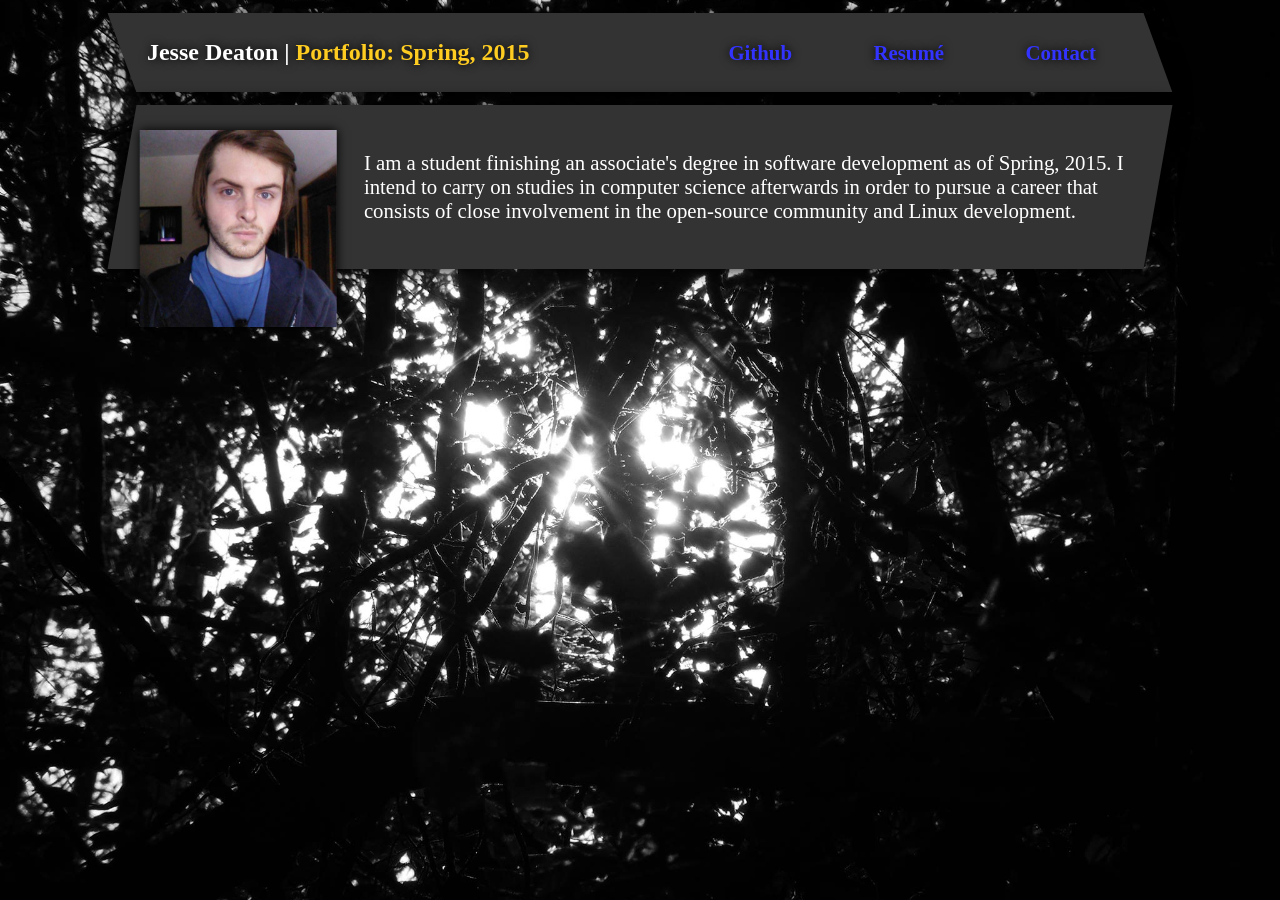
==== index.html @ 23d4b645 "dedicate rep to capstone" ====
<!DOCTYPE html>
<html>
<!--
    Capstone Portfolio
    Jesse Deaton
    Spring Semester, 2015
-->
<head>
    <meta charset="UTF-8">
    <title>Jesse Deaton</title>
    <script src="js/physicsjs/physicsjs-full.js"></script>
    <link rel=stylesheet href="css/main.css" type="text/css">
</head>
<body>
    <div class="nav">
        <h2 class="nav-title">Jesse Deaton | <span class="text-highlight">Portfolio: Spring, 2015</span></h2>
        <a class="nav-link" href="http://www.github.com/theoka">Github</a>
        <a class="nav-link" href="resume.html">Resum&eacute;</a>
        <a class="nav-link" href="contact.html">Contact</a>
    </div>
    <div class="main-upper">
        <img src="img/jdeaton.jpg" id="profile-img" alt="Jesse Deaton"></img>
        <p id="main-text">
        <!--<?php echo file_get_contents('txt/about.txt'); ?>-->
        I am a student finishing an associate's degree in software development as of 
        Spring, 2015. I intend to carry on studies in computer science afterwards 
        in order to pursue a career that consists of close involvement in the open-source 
        community and Linux development. 
        </p>
    </div>
    <script src="js/main-lower.js"></script>
    <!--
    <div class="main-lower">
    </div>
    <div class="main-lower">
        <div class="triangle-down"></div>
        <div class="triangle-up"></div>
        <div class="triangle-down"></div>
        <div class="triangle-up"></div>
        <div class="triangle-down"></div>
        <div class="triangle-up"></div>
        <div class="triangle-down"></div>
        <div class="triangle-up"></div>
    </div>
    -->
</body>
</html>
---- css/main.css ----
body
{
    color: #ffffff;
	background: #333333 url(../img/bg_main.jpg) no-repeat center center fixed; 
	-webkit-background-size: cover;
	-moz-background-size: cover;
	-o-background-size: cover;
	background-size: cover;
}
.nav
{
	background: #333333; 
    overflow: hidden;
    margin-left: auto;
    margin-right: auto;
    margin-top: 1%;
    margin-bottom: .5%;
    max-width: 78%;
    max-height: 100%;
    padding: .5% 2% .5% 2%;
    -moz-box-shadow: 0px 0px 20px #000;
    -webkit-box-shadow: 0px 0px 20px #000;
    box-shadow: 0px 0px 20px #000;
    -webkit-transform: skew(20deg);
    -moz-transform: skew(20deg);
    -o-transform: skew(20deg);
}
.nav-title
{
    display: inline-block;
    width: 50%;
    text-shadow: 0px 0px 10px #000;
    -webkit-transform: skew(-20deg);
    -moz-transform: skew(-20deg);
    -o-transform: skew(-20deg);
}
.nav-link
{
    display: inline-block;
    width: 15%;
    text-align: right;
    font-size: 130%;
    font-weight: bold;
    -webkit-transform: skew(-20deg);
    -moz-transform: skew(-20deg);
    -o-transform: skew(-20deg);
}
.main-upper
{
	background: #333333; 
    margin-left: auto;
    margin-right: auto;
    margin-top: 1%;
    margin-bottom: 1%;
    max-width: 78%;
    padding: 2%;
    -moz-box-shadow: 0px 0px 20px #000;
    -webkit-box-shadow: 0px 0px 20px #000;
    box-shadow: 0px 0px 20px #000;
    -webkit-transform: skew(-10deg);
    -moz-transform: skew(-10deg);
    -o-transform: skew(-10deg);
}
#profile-img
{
    z-index: 100;
    height: 20%;
    width: 20%;
    float: left;
    margin-right: 2%;
    -moz-box-shadow: 0px 0px 10px #000;
    -webkit-box-shadow: 0px 0px 10px #000;
    box-shadow: 0px 0px 10px #000;
    -webkit-transform: skew(10deg);
    -moz-transform: skew(10deg);
    -o-transform: skew(10deg);
}
#main-text
{
    font-size: 130%;
    vertical-align: top;
    -webkit-transform: skew(10deg);
    -moz-transform: skew(10deg);
    -o-transform: skew(10deg);
}
.main-lower
{
    margin-left: auto;
    margin-right: auto;
    margin-top: .5%;
    margin-bottom: .5%;
    max-width: 78%;
}
.triangle-down
{
    z-index: -1;
    width: 0;
    height: 0;
    border-left: 50px solid transparent;
    border-right: 50px solid transparent;
    border-top: 100px solid #333333;
    display: inline-block;
}
.triangle-up
{
    z-index: -1;
    width: 0;
    height: 0;
    border-left: 50px solid transparent;
    border-right: 50px solid transparent;
    border-bottom: 100px solid #333333;
    display: inline-block;
}
a:link
{
    text-decoration: none;
    color: #3333ff;
    text-shadow: 0px 0px 10px #000;
}
a:visited
{
    text-decoration: none;
    color: #3333ff;
}
a:hover
{
    text-decoration: none;
    color: #3333ff;
}
.text-highlight
{
    color: #ffcc22;
}
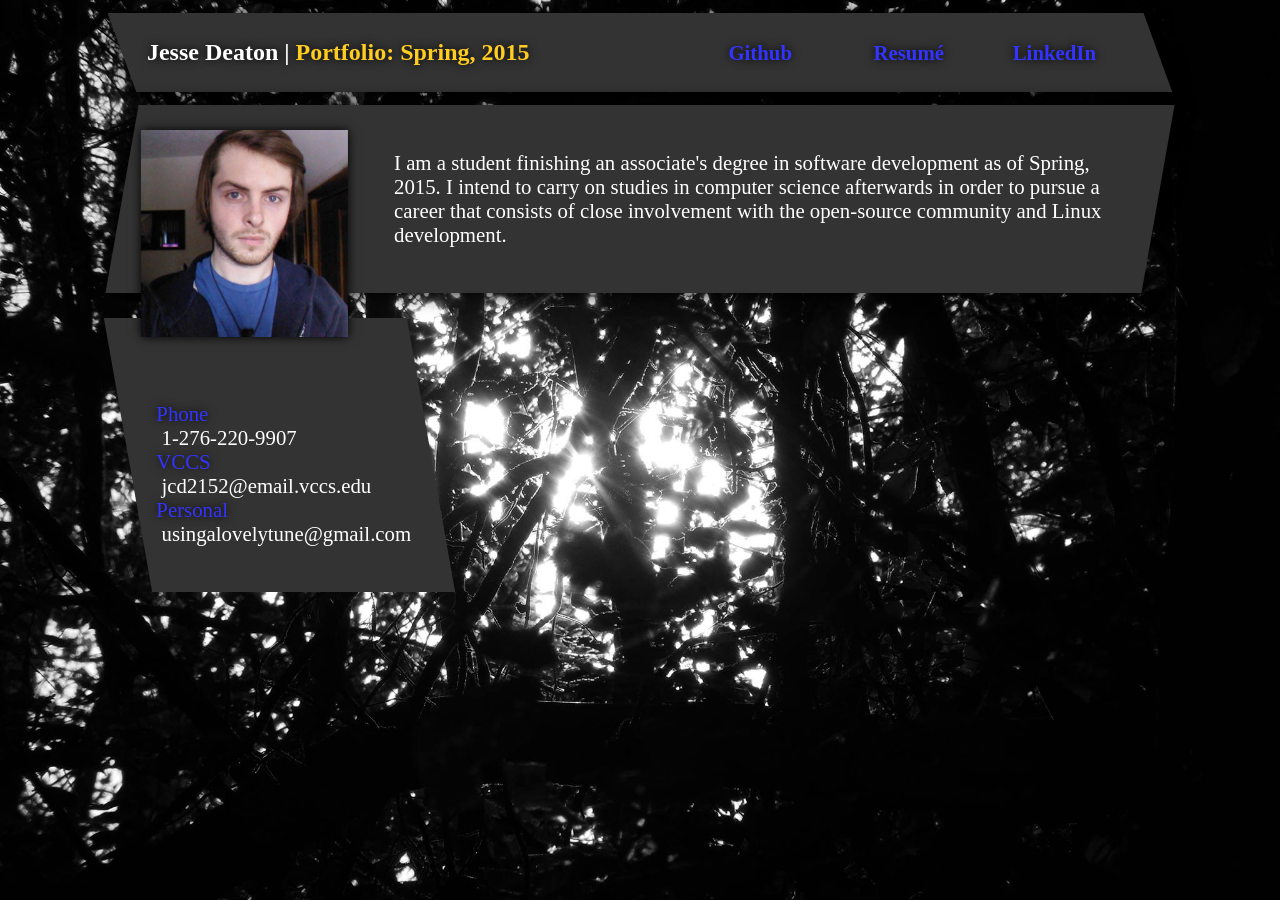
==== commit f86736f7: "fin" ====
--- a/index.html
+++ b/index.html
@@ -8,40 +8,50 @@
 <head>
     <meta charset="UTF-8">
     <title>Jesse Deaton</title>
-    <script src="js/physicsjs/physicsjs-full.js"></script>
     <link rel=stylesheet href="css/main.css" type="text/css">
+    <link rel="shortcut icon" href="img/fav.ico" />
+    <script src="http://code.jquery.com/jquery-1.11.3.min.js"></script>
+    <script src="js/jquery.githubwidget.js"></script>
+    <script>
+        jQuery(document).ready(function ($) {
+            $('#github-widget').githubwidget({
+                user: 'theoka',
+                count: 3,
+                sortby: 'pushed_at'
+            })
+        });
+    </script>
 </head>
 <body>
     <div class="nav">
         <h2 class="nav-title">Jesse Deaton | <span class="text-highlight">Portfolio: Spring, 2015</span></h2>
         <a class="nav-link" href="http://www.github.com/theoka">Github</a>
-        <a class="nav-link" href="resume.html">Resum&eacute;</a>
-        <a class="nav-link" href="contact.html">Contact</a>
+        <a class="nav-link" href="resume_jdeaton.pdf">Resum&eacute;</a>
+        <a class="nav-link" href="https://www.linkedin.com/pub/jesse-deaton/40/13/772">LinkedIn</a>
     </div>
     <div class="main-upper">
         <img src="img/jdeaton.jpg" id="profile-img" alt="Jesse Deaton"></img>
         <p id="main-text">
-        <!--<?php echo file_get_contents('txt/about.txt'); ?>-->
         I am a student finishing an associate's degree in software development as of 
         Spring, 2015. I intend to carry on studies in computer science afterwards 
-        in order to pursue a career that consists of close involvement in the open-source 
+        in order to pursue a career that consists of close involvement with the open-source 
         community and Linux development. 
         </p>
     </div>
-    <script src="js/main-lower.js"></script>
+    <div class="main-lower">
+        <p id="contact-text">
+        <a href="tel:12762209907">Phone</a>
+        <br>&nbsp;1-276-220-9907
+        <br>
+        <a href="mailto:jcd2152@email.vccs.edu">VCCS</a>
+        <br>&nbsp;jcd2152@email.vccs.edu
+        <br>
+        <a href="mailto:usingalovelytune@gmail.com">Personal</a>
+        <br>&nbsp;usingalovelytune@gmail.com
+        </p>
+    </div>
     <!--
-    <div class="main-lower">
-    </div>
-    <div class="main-lower">
-        <div class="triangle-down"></div>
-        <div class="triangle-up"></div>
-        <div class="triangle-down"></div>
-        <div class="triangle-up"></div>
-        <div class="triangle-down"></div>
-        <div class="triangle-up"></div>
-        <div class="triangle-down"></div>
-        <div class="triangle-up"></div>
-    </div>
+    <div class="github" id="github-widget"><p id="contact-text">Github</p></div>
     -->
-</body>
+    </body>
 </html>
--- a/css/main.css
+++ b/css/main.css
@@ -6,7 +6,9 @@
 	-moz-background-size: cover;
 	-o-background-size: cover;
 	background-size: cover;
+    position: relative;
 }
+
 .nav
 {
 	background: #333333; 
@@ -25,6 +27,7 @@
     -moz-transform: skew(20deg);
     -o-transform: skew(20deg);
 }
+
 .nav-title
 {
     display: inline-block;
@@ -34,6 +37,7 @@
     -moz-transform: skew(-20deg);
     -o-transform: skew(-20deg);
 }
+
 .nav-link
 {
     display: inline-block;
@@ -45,8 +49,11 @@
     -moz-transform: skew(-20deg);
     -o-transform: skew(-20deg);
 }
+
 .main-upper
 {
+    z-index: 10;
+    position: relative;
 	background: #333333; 
     margin-left: auto;
     margin-right: auto;
@@ -61,10 +68,10 @@
     -moz-transform: skew(-10deg);
     -o-transform: skew(-10deg);
 }
+
 #profile-img
 {
-    z-index: 100;
-    height: 20%;
+    position: absolute;
     width: 20%;
     float: left;
     margin-right: 2%;
@@ -75,58 +82,80 @@
     -moz-transform: skew(10deg);
     -o-transform: skew(10deg);
 }
+
 #main-text
 {
     font-size: 130%;
+    margin-left: 25%;
     vertical-align: top;
     -webkit-transform: skew(10deg);
     -moz-transform: skew(10deg);
     -o-transform: skew(10deg);
 }
+
 .main-lower
 {
-    margin-left: auto;
+    z-index: 0;
+    float: left;
+	background: #333333; 
+    max-width: 26%;
+    max-height: 26%;
+    margin-left: 9.5%;
+    margin-right: 1%;
+    max-width: 20%;
+    margin-top: 1%;
+    margin-bottom: 1%;
+    padding: 5% 2% 2% 2%;
+    -webkit-transform: skew(10deg);
+    -moz-transform: skew(10deg);
+    -o-transform: skew(10deg);
+}
+
+.github
+{
+    z-index: 0;
+    float: left;
+    overflow: hidden;
+	background: #333333; 
+    max-width: 52%;
+    max-height: 5%;
+    margin-left: 1%;
     margin-right: auto;
-    margin-top: .5%;
-    margin-bottom: .5%;
-    max-width: 78%;
+    margin-top: 1%;
+    margin-bottom: 1%;
+    padding: 1.5%;
+    -webkit-transform: skew(10deg);
+    -moz-transform: skew(10deg);
+    -o-transform: skew(10deg);
 }
-.triangle-down
+
+#contact-text
 {
-    z-index: -1;
-    width: 0;
-    height: 0;
-    border-left: 50px solid transparent;
-    border-right: 50px solid transparent;
-    border-top: 100px solid #333333;
-    display: inline-block;
+    font-size: 130%;
+    -webkit-transform: skew(-10deg);
+    -moz-transform: skew(-10deg);
+    -o-transform: skew(-10deg);
 }
-.triangle-up
-{
-    z-index: -1;
-    width: 0;
-    height: 0;
-    border-left: 50px solid transparent;
-    border-right: 50px solid transparent;
-    border-bottom: 100px solid #333333;
-    display: inline-block;
-}
+
 a:link
 {
     text-decoration: none;
     color: #3333ff;
     text-shadow: 0px 0px 10px #000;
 }
+
 a:visited
 {
     text-decoration: none;
     color: #3333ff;
 }
+
 a:hover
 {
     text-decoration: none;
     color: #3333ff;
 }
+
 .text-highlight
 {
     color: #ffcc22;
